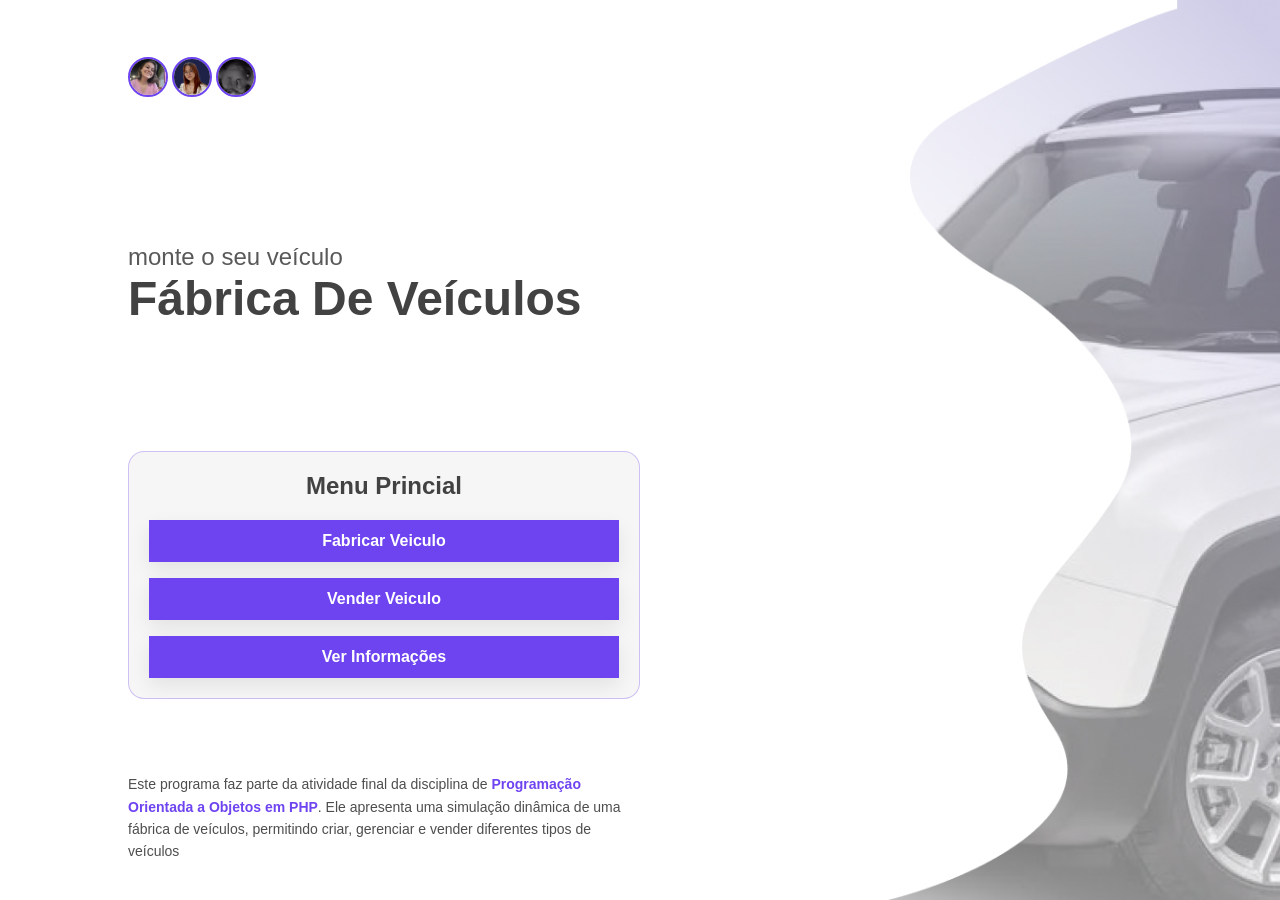
==== View/index.html @ aa6a4521 "Adicionando projeto para o CRUD" ====
<!DOCTYPE html>
<html lang="pt-br">

<head>
    <meta charset="UTF-8">
    <meta name="viewport" content="width=device-width, initial-scale=1.0">
    <link rel="stylesheet" href="../assets/css/style.css">
    <title>Menu-Fabrica de Veiculos</title>
</head>

<body>
    <div class="container-pai">

        <div class="container-esquerdo-menu">
            <div class="fotos-integrantes">
                <img src="../assets/img/emilly.png" alt="Emmilly luz" class="fotos-inte">
                <img src="../assets/img/nivea.jpg" alt="Nivea souza" class="fotos-inte">
                <img src="../assets/img/ana.png" alt="Ana" class="fotos-inte">
            </div>
            <div class="titulos">
                <h2 class="subtitulo-principal">monte o seu veículo</h2>
                <h1 class="texto-h1">Fábrica de Veículos</h1>
                
            </div>

            <div class="caixa-card">
                <h3>Menu Princial</h3>
                <div class="container-menu">

                    <form action="../Controller/processa.php" method="POST" id="formMenu" class="form-menu">

                        <div class="caixa-btn">

                            <button type="submit" name="acao" value="fabricar" class="btn-primeiro">Fabricar
                                Veiculo</button>
                            <button type="submit" name="acao" value="venda" class="btn-primeiro">Vender Veiculo</button>
                            <button type="submit" name="acao" value="info" class="btn-primeiro">Ver Informações</button>
                        </div>

                    </form>
                </div>
            </div>
            <p class="pequenas-palavras">Este programa faz parte da atividade final da disciplina de <span class="label-strong">Programação Orientada a Objetos em PHP</span>.
                 Ele apresenta uma simulação dinâmica de uma fábrica de veículos, permitindo criar, gerenciar e vender diferentes tipos de veículos</p>
        </div>

        <div class="container-direito">
        </div>
    </div>
</body>

</html>
---- assets/css/style.css ----
* {
    margin: 0;
    padding: 0;
    box-sizing: border-box;

}

body {
    font-family: 'Poppins', 'Nunito', sans-serif;
    color: #424242;
   
}
.container-pai{
    background-image: url("../img/background-img.jpg");
    width: 100%;
    min-height: 100vh;
    height: auto;
    background-size: cover;
    background-position: center;
    background-repeat: no-repeat;
    display: flex;
}






h1 {
    font-size: 3rem;
    font-weight: 800;
    text-transform: capitalize;

}
h2 {
    font-size: 1.5rem;
    font-weight: 400;
    color: #595959;
}

h3 {
    font-size: 1.5rem;
    font-weight: 600;

}

p {
    font-size: 1rem;
    line-height: 1.6;
}

.pequenas-palavras {
    font-size: 0.875rem;
    font-weight: 400;
    color: #4E4E4E ;

}
.label-strong {
    font-weight: 600;
    font-size: 0.875rem;
    color: #6E43F0;
}   


.caixa-card{
    gap: 20px;
    background: #F6F6F6 ;
    flex-direction: column;
    border: 2rem;
    width: 100%;
    padding: 20px;
    border-radius: 16px;
    height: auto;
    border: 1px solid rgba(110, 67, 240, 0.3);
}

button {
    width: 100%;
    padding: 0.75rem 1.5rem;
    border: none;
    font-weight: 600;
    font-size: 1rem ;
    cursor: pointer;
    box-shadow: 0 8px 20px rgba(0, 0, 0, 0.08);
    transition: all .3s ease;
}

.btn-primeiro {
    background: #6E43F0;
    color: #fff;
}
.btn-primeiro:hover {
    background: #432894;
}
.btn-segundo {
    background: #8C8C8C;
    color: #fff;
    width: 100%;
    padding: 0.75rem 1.5rem;
    border: none;
    font-weight: 600;
    font-size: 1rem ;
    cursor: pointer;
    box-shadow: 0 8px 20px rgba(0, 0, 0, 0.08);
    transition: all .3s ease;
    text-align: center;
    text-decoration: none;
}
.btn-segundo {
    background: #6b6b6b;
    color: #fff;
}
.btn-terceiro {
    background: #DB0000;
    color: #fff;
}

button:hover {
    transform: translateY(-2px);
    box-shadow: 0 6px 12px rgba(0, 0, 0, 0.1);
}
.caixa-card, .container-pai {
    display: flex;
    align-items: center;
    justify-content: center;
}
.caixa-btn {

    width: 100%;
    flex-direction: column;
    gap: 1rem;
    display: flex;
    justify-content: center;
    align-items: flex-start;
}
.form-menu{
    width: 100%;
}



.titulos{
    margin-bottom: 10%;
    margin-top: 10%;
}

.fotos-integrantes{
    display: flex;
    margin-bottom: 20px;
    margin-top: 20px;
}

.fotos-inte{
    border: 2px solid #6E43F0;
    width: 40px;
    height: 40px;
    border-radius: 50%;
    margin-right: 4px;
    object-fit: cover;
    object-position: center;
}

.container-menu{
    width: 100%;
    display: flex;

}
.container-esquerdo {
    width: 50%;
    height: 100vh;
    display: flex;
    flex-direction: column;
    justify-content: start ;

}
.container-esquerdo-menu{
    width: 50%;
    height: 100vh;
    display: flex;
    flex-direction: column;
    justify-content: space-around;

}
.container-esquerdo-info{
    width: 50%;
    height: 100vh;
    display: flex;
    flex-direction: column;
    justify-content: center ;
    padding-left: 10%;

}
.container-direito{
    width: 50%;
    height: 100vh;
}
.container-esquerdo, .container-esquerdo-menu {
    padding: 0 0 0 10%;
    flex-direction: column;
}

.btn-info-veiculos{
    width: 100%;
    display: flex;
    gap: 20px;
}
.caixa-btn-veiculos{
    width: 100%;
    display: flex;
    gap: 20px;
}
.form-inputs-venda{
    width: 100%;
    margin-top: 20px;
    margin-bottom: 20px;
    padding: 20px;
    border: 1px solid rgba(110, 67, 240, 0.3);
    display: flex;
    flex-direction: column;
    background-color: #fff ;
    border-radius: 1rem;
}

.titulo-card{
    font-weight: 600;
    font-size: 1.2rem;
    margin-bottom: 10px;
    color:#432894
}
label{
    margin-top: 10px;
    font-weight: 500;
    color: #595959;
    font-size: 0.8rem;
}
.form-menu-venda{
    width: 100%;
}
input[type="text"]{
    margin-top: 5px;
    padding: 10px;
    border: 1px solid #432894;
    font-size: 1rem;
    outline: none;
}
input[type="number"]{
    margin-top: 5px;
    padding: 10px;
    border: 1px solid #432894;
    font-size: 1rem;
    outline: none;
}
select{
    margin-top: 5px;
    padding: 10px;
    border: 1px solid #432894;
    font-size: 1rem;
    outline: none;
    

}
select option{
    font-size: 1rem;

}
select:focus, input[type="text"]:focus, input[type="number"]:focus {
    border-color: #6E43F0;
    box-shadow: 0 0 5px rgba(110, 67, 240, 0.5);
}
select:hover, input[type="text"]:hover, input[type="number"]:hover {
    border-color: #432894;
}
.bloco-veiculo{
    border: 1px solid rgba(110, 67, 240, 0.3);
    padding: 15px;
    border-radius: 1rem;
    margin-bottom: 15px;
    background-color: #fff ;
    display: flex;
    flex-direction: column;
}
.sucesso{
    color: #228B22;
    font-size: 1.2rem;
    font-weight: 600;
}
.mostrar-veiculo{
    background-color: #ffffff;
    padding: 10px;
    border-radius: 0.5rem;
    width: 100%;
    display: flex;
    flex-direction: column;
    border: 1px solid rgba(110, 67, 240, 0.3);
}
.erro{
    color: #DB0000;
    font-size: 1.2rem;
    font-weight: 600;
}
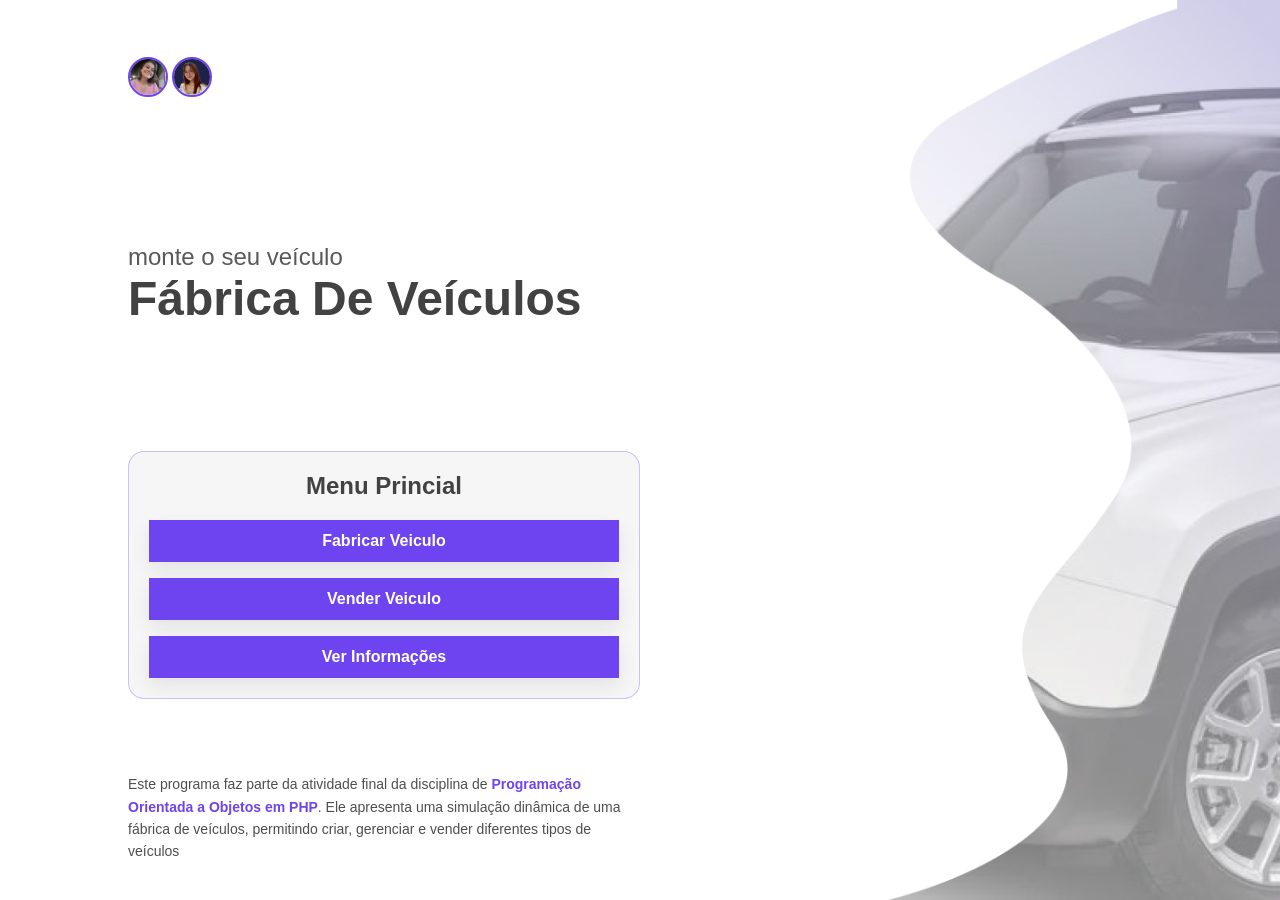
==== commit f60f560b: "add banco de dados" ====
--- a/View/index.html
+++ b/View/index.html
@@ -2,7 +2,7 @@
 <html lang="pt-br">
 
 <head>
-    <meta charset="UTF-8">
+    <meta charset="UTF-8">  
     <meta name="viewport" content="width=device-width, initial-scale=1.0">
     <link rel="stylesheet" href="../assets/css/style.css">
     <title>Menu-Fabrica de Veiculos</title>
@@ -15,7 +15,6 @@
             <div class="fotos-integrantes">
                 <img src="../assets/img/emilly.png" alt="Emmilly luz" class="fotos-inte">
                 <img src="../assets/img/nivea.jpg" alt="Nivea souza" class="fotos-inte">
-                <img src="../assets/img/ana.png" alt="Ana" class="fotos-inte">
             </div>
             <div class="titulos">
                 <h2 class="subtitulo-principal">monte o seu veículo</h2>
@@ -31,10 +30,9 @@
 
                         <div class="caixa-btn">
 
-                            <button type="submit" name="acao" value="fabricar" class="btn-primeiro">Fabricar
-                                Veiculo</button>
+                            <button type="submit" name="acao" value="fabricar" class="btn-primeiro">Fabricar Veiculo</button>
                             <button type="submit" name="acao" value="venda" class="btn-primeiro">Vender Veiculo</button>
-                            <button type="submit" name="acao" value="info" class="btn-primeiro">Ver Informações</button>
+                            <button type="submit" name="acao" value="listar" class="btn-primeiro">Ver Informações</button>
                         </div>
 
                     </form>
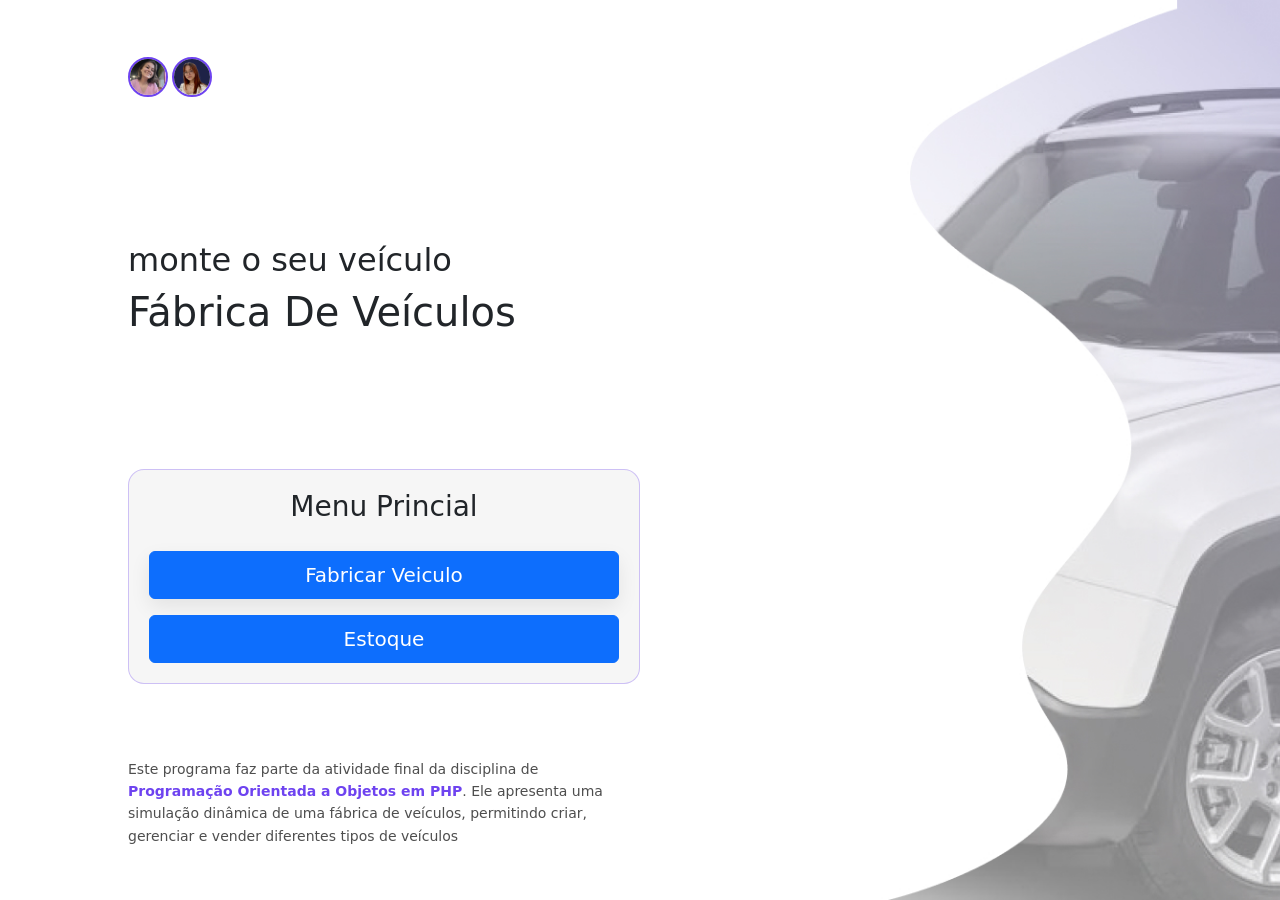
==== commit ea9f05cf: "adicionando o delete" ====
--- a/View/index.html
+++ b/View/index.html
@@ -2,10 +2,23 @@
 <html lang="pt-br">
 
 <head>
-    <meta charset="UTF-8">  
+    <meta charset="UTF-8">
     <meta name="viewport" content="width=device-width, initial-scale=1.0">
     <link rel="stylesheet" href="../assets/css/style.css">
+    <link href="https://cdn.jsdelivr.net/npm/bootstrap@5.3.8/dist/css/bootstrap.min.css" rel="stylesheet"
+        integrity="sha384-sRIl4kxILFvY47J16cr9ZwB07vP4J8+LH7qKQnuqkuIAvNWLzeN8tE5YBujZqJLB" crossorigin="anonymous">
+
+    <style>
+        .btn-primary a{
+            --bs-btn-border-color: #0d6efd;
+            --bs-btn-hover-color: #fff;
+            --bs-btn-hover-bg: #0b5ed7;
+            --bs-btn-hover-border-color: #0a58ca;
+        }
+    </style>
+
     <title>Menu-Fabrica de Veiculos</title>
+
 </head>
 
 <body>
@@ -19,7 +32,7 @@
             <div class="titulos">
                 <h2 class="subtitulo-principal">monte o seu veículo</h2>
                 <h1 class="texto-h1">Fábrica de Veículos</h1>
-                
+
             </div>
 
             <div class="caixa-card">
@@ -30,21 +43,30 @@
 
                         <div class="caixa-btn">
 
-                            <button type="submit" name="acao" value="fabricar" class="btn-primeiro">Fabricar Veiculo</button>
-                            <button type="submit" name="acao" value="venda" class="btn-primeiro">Vender Veiculo</button>
-                            <button type="submit" name="acao" value="listar" class="btn-primeiro">Ver Informações</button>
+                            <button type="submit" name="acao" value="fabricar" class="btn btn-primary p-2 fs-5">Fabricar
+                                Veiculo</button>
+
+                            <a type="submit" name="acao" href="..\Controller\processa.php?acao=listar"
+                                class="btn btn-primary p-2 fs-5 w-100" role="button">Estoque</a>
                         </div>
 
                     </form>
                 </div>
             </div>
-            <p class="pequenas-palavras">Este programa faz parte da atividade final da disciplina de <span class="label-strong">Programação Orientada a Objetos em PHP</span>.
-                 Ele apresenta uma simulação dinâmica de uma fábrica de veículos, permitindo criar, gerenciar e vender diferentes tipos de veículos</p>
+            <p class="pequenas-palavras">Este programa faz parte da atividade final da disciplina de <span
+                    class="label-strong">Programação Orientada a Objetos em PHP</span>.
+                Ele apresenta uma simulação dinâmica de uma fábrica de veículos, permitindo criar, gerenciar e vender
+                diferentes tipos de veículos</p>
         </div>
 
         <div class="container-direito">
         </div>
     </div>
+
+    <script src="https://cdn.jsdelivr.net/npm/bootstrap@5.3.8/dist/js/bootstrap.bundle.min.js"
+        integrity="sha384-FKyoEForCGlyvwx9Hj09JcYn3nv7wiPVlz7YYwJrWVcXK/BmnVDxM+D2scQbITxI"
+        crossorigin="anonymous"></script>
+
 </body>
 
 </html>
--- a/assets/css/style.css
+++ b/assets/css/style.css
@@ -116,10 +116,10 @@
     color: #fff;
 }
 
-button:hover {
+/* button:hover {
     transform: translateY(-2px);
     box-shadow: 0 6px 12px rgba(0, 0, 0, 0.1);
-}
+} */
 .caixa-card, .container-pai {
     display: flex;
     align-items: center;
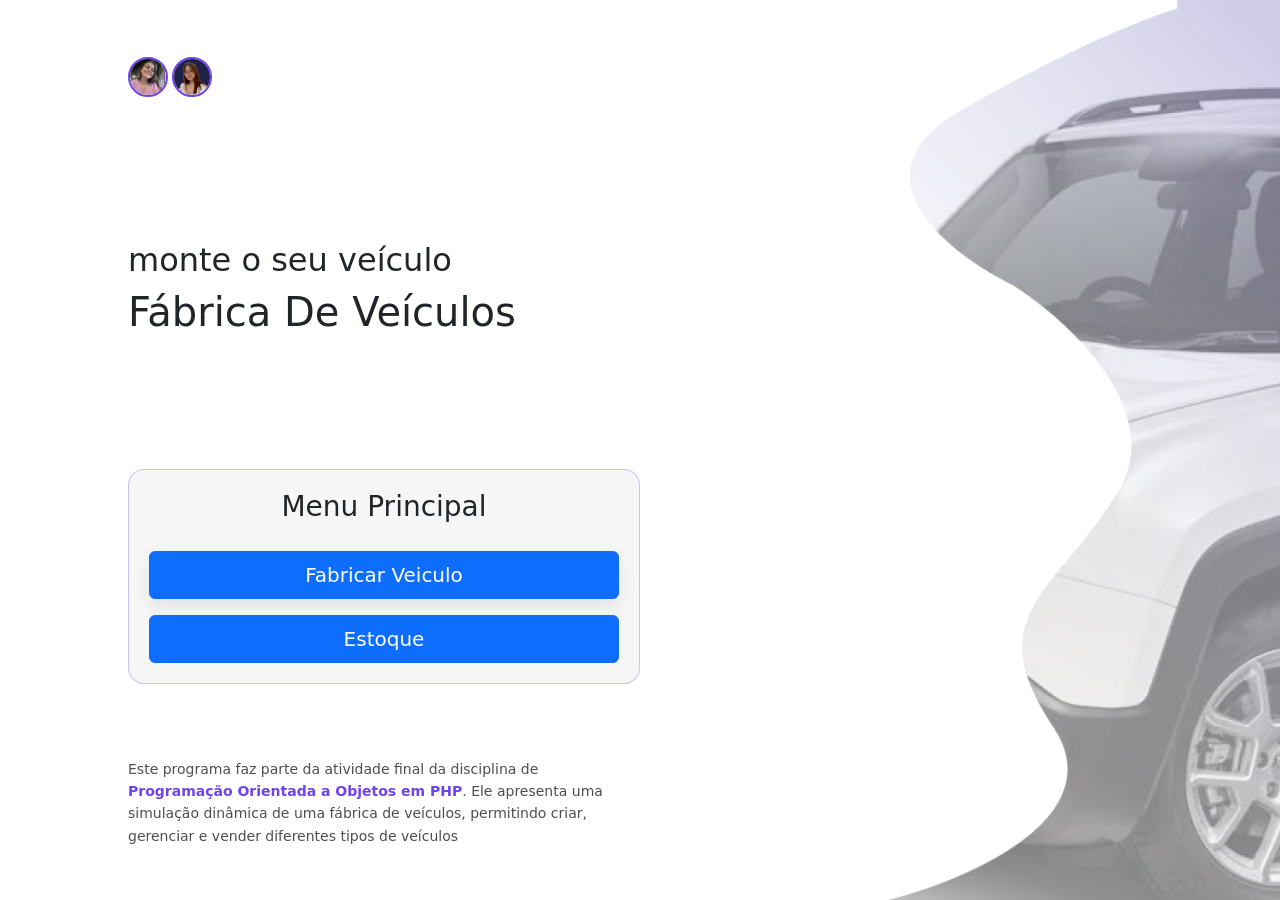
==== commit 940a50eb: "Ajustes" ====
--- a/View/index.html
+++ b/View/index.html
@@ -17,7 +17,7 @@
         }
     </style>
 
-    <title>Menu-Fabrica de Veiculos</title>
+    <title>Fabrica de Veiculos</title>
 
 </head>
 
@@ -36,7 +36,7 @@
             </div>
 
             <div class="caixa-card">
-                <h3>Menu Princial</h3>
+                <h3>Menu Principal</h3>
                 <div class="container-menu">
 
                     <form action="../Controller/processa.php" method="POST" id="formMenu" class="form-menu">
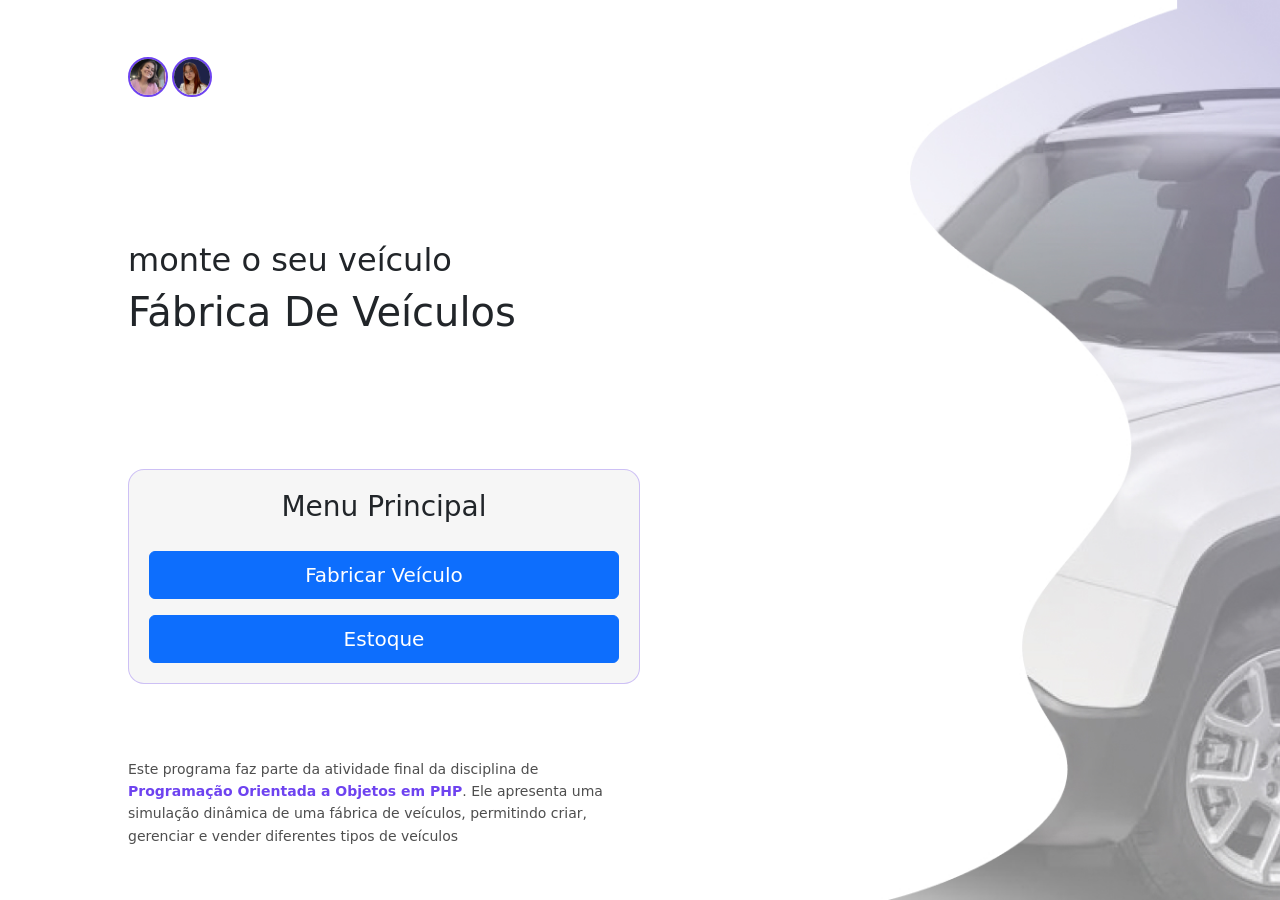
==== commit 1e79aad5: "Fix rotas" ====
--- a/View/index.html
+++ b/View/index.html
@@ -39,18 +39,16 @@
                 <h3>Menu Principal</h3>
                 <div class="container-menu">
 
-                    <form action="../Controller/processa.php" method="POST" id="formMenu" class="form-menu">
 
                         <div class="caixa-btn">
 
-                            <button type="submit" name="acao" value="fabricar" class="btn btn-primary p-2 fs-5">Fabricar
-                                Veiculo</button>
+                            <a type="submit" name="acao" href="cadastro_carro.php"
+                                class="btn btn-primary p-2 fs-5 w-100" role="button">Fabricar Veículo</a>
 
                             <a type="submit" name="acao" href="..\Controller\processa.php?acao=listar"
                                 class="btn btn-primary p-2 fs-5 w-100" role="button">Estoque</a>
                         </div>
 
-                    </form>
                 </div>
             </div>
             <p class="pequenas-palavras">Este programa faz parte da atividade final da disciplina de <span
